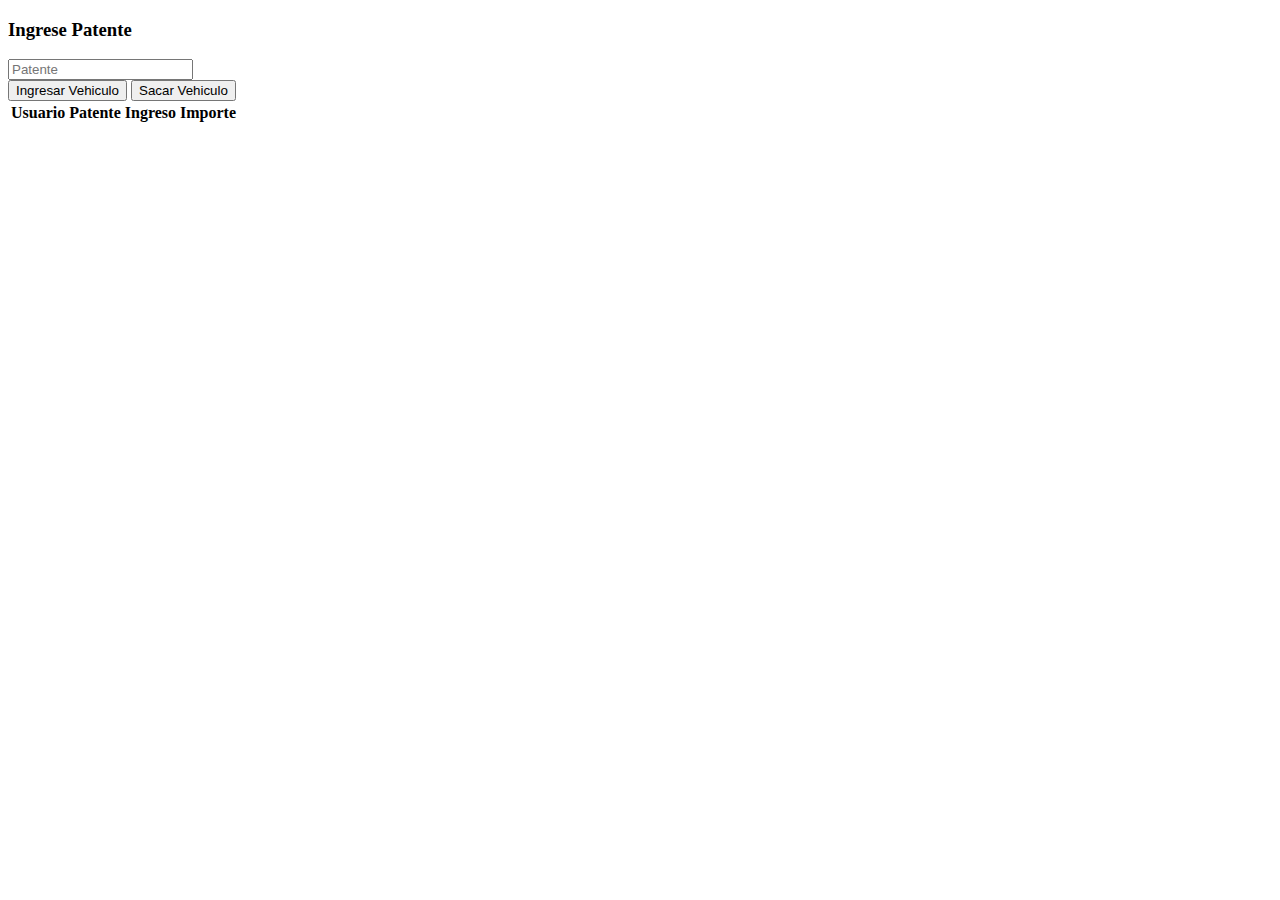
==== TP-Estacionamiento/TP BackEnd-FrontEnd/index.html @ 03ccca55 "Add files via upload" ====
<!DOCTYPE html>
<html>
<head>
    <meta charset="UTF-8">
    <link rel="stylesheet" href="https://maxcdn.bootstrapcdn.com/bootstrap/4.0.0-beta.2/css/bootstrap.min.css" integrity="sha384-PsH8R72JQ3SOdhVi3uxftmaW6Vc51MKb0q5P2rRUpPvrszuE4W1povHYgTpBfshb" crossorigin="anonymous">    
    <script src="https://code.jquery.com/jquery-3.2.1.slim.min.js" integrity="sha384-KJ3o2DKtIkvYIK3UENzmM7KCkRr/rE9/Qpg6aAZGJwFDMVNA/GpGFF93hXpG5KkN" crossorigin="anonymous"></script>
    <script src="https://cdnjs.cloudflare.com/ajax/libs/popper.js/1.12.3/umd/popper.min.js" integrity="sha384-vFJXuSJphROIrBnz7yo7oB41mKfc8JzQZiCq4NCceLEaO4IHwicKwpJf9c9IpFgh" crossorigin="anonymous"></script>
    <script src="https://maxcdn.bootstrapcdn.com/bootstrap/4.0.0-beta.2/js/bootstrap.min.js" integrity="sha384-alpBpkh1PFOepccYVYDB4do5UnbKysX5WZXm3XxPqe5iKTfUKjNkCk9SaVuEZflJ" crossorigin="anonymous"></script>    
    <script src="./jquery-3.2.1.min.js"></script>
    <script type="text/javascript" src="./funciones.js"></script>
    <link rel="stylesheet" href="./diseño.css">
    <title>Ingreso de vehiculos</title>
</head>
<body>
    <div class="row">
        <div class="form-control col-xs-12 col-sm-9 col-md-6 col-lg-4">
            <h3>Ingrese Patente</h2>
            <input type="text" id="patente" name="patente" placeholder="Patente"><br>
            <input type="button" id="btnIngresar" name="btn1" value="Ingresar Vehiculo" class="btn-primary" onclick="Guardar()">
            <input type="button" id="btnSacar" name="btn2" value="Sacar Vehiculo" class="btn-danger" onclick="">
        </div>
    </div>
    <div>
        <table class="fila">
                <thead>
                    <th>Usuario</th>
                    <th>Patente</th>
                    <th>Ingreso</th>
                    <th>Importe</th>
                </thead>
                <tbody id="cuerpo">
                </tbody>
        </table>
    </div>
</body>
</html>
---- TP-Estacionamiento/TP BackEnd-FrontEnd/diseño.css ----
.col-centrada{
    float: none;
    margin: 0 auto;
}
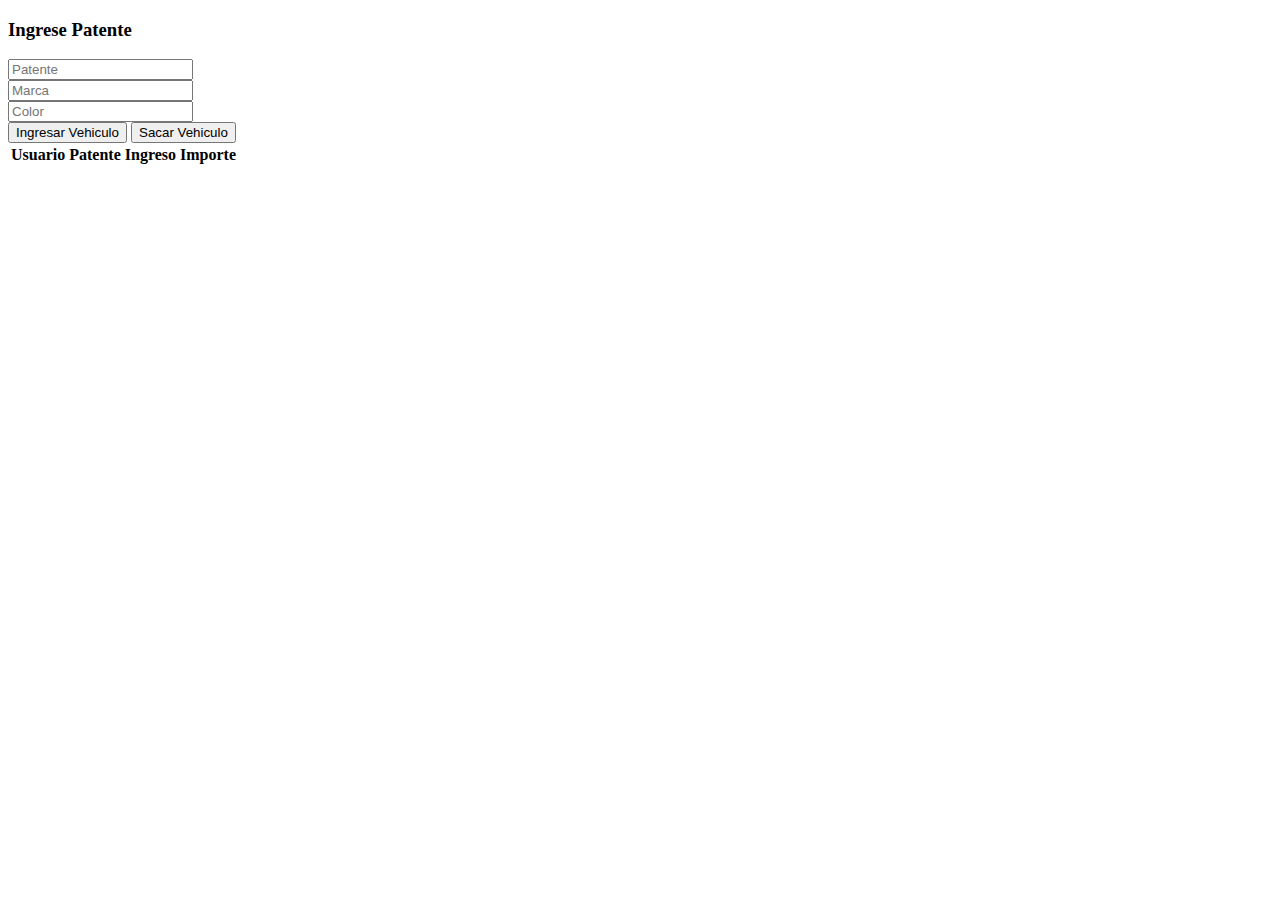
==== commit e9fcc728: "Add files via upload" ====
--- a/TP-Estacionamiento/TP BackEnd-FrontEnd/index.html
+++ b/TP-Estacionamiento/TP BackEnd-FrontEnd/index.html
@@ -2,6 +2,7 @@
 <html>
 <head>
     <meta charset="UTF-8">
+    
     <link rel="stylesheet" href="https://maxcdn.bootstrapcdn.com/bootstrap/4.0.0-beta.2/css/bootstrap.min.css" integrity="sha384-PsH8R72JQ3SOdhVi3uxftmaW6Vc51MKb0q5P2rRUpPvrszuE4W1povHYgTpBfshb" crossorigin="anonymous">    
     <script src="https://code.jquery.com/jquery-3.2.1.slim.min.js" integrity="sha384-KJ3o2DKtIkvYIK3UENzmM7KCkRr/rE9/Qpg6aAZGJwFDMVNA/GpGFF93hXpG5KkN" crossorigin="anonymous"></script>
     <script src="https://cdnjs.cloudflare.com/ajax/libs/popper.js/1.12.3/umd/popper.min.js" integrity="sha384-vFJXuSJphROIrBnz7yo7oB41mKfc8JzQZiCq4NCceLEaO4IHwicKwpJf9c9IpFgh" crossorigin="anonymous"></script>
@@ -12,17 +13,30 @@
     <title>Ingreso de vehiculos</title>
 </head>
 <body>
-    <div class="row">
-        <div class="form-control col-xs-12 col-sm-9 col-md-6 col-lg-4">
+        <div class= "row">
+            <div class="col-xs-12 col-sm-9 col-md-6 col-lg-4 col-lg-offset-4">   
+                
+            </div>   
+                
+                            
+                        </div>
+    <div class="row ">    
+        <div class="col-xs-12 col-sm-9 col-md-6 col-lg-4 col-lg-offset-4">
             <h3>Ingrese Patente</h2>
-            <input type="text" id="patente" name="patente" placeholder="Patente"><br>
+            <form>
+                <input type="text" id="patente" name="patente" placeholder="Patente"><br>
+                <input type="text" id="marca" name="marca" placeholder="Marca"><br>
+                <input type="text" id="color" name="color" placeholder="Color"><br>
+            </form>
             <input type="button" id="btnIngresar" name="btn1" value="Ingresar Vehiculo" class="btn-primary" onclick="Guardar()">
-            <input type="button" id="btnSacar" name="btn2" value="Sacar Vehiculo" class="btn-danger" onclick="">
+            <input type="button" id="btnSacar" name="btn2" value="Sacar Vehiculo" class="btn-danger" onclick="Borrar()">
         </div>
+        
     </div>
+    
     <div>
-        <table class="fila">
-                <thead>
+            <table class="table">
+                    <thead>
                     <th>Usuario</th>
                     <th>Patente</th>
                     <th>Ingreso</th>
--- a/TP-Estacionamiento/TP BackEnd-FrontEnd/diseño.css
+++ b/TP-Estacionamiento/TP BackEnd-FrontEnd/diseño.css
@@ -1,4 +1,21 @@
 .col-centrada{
     float: none;
     margin: 0 auto;
-}+}
+.bodyLogin{
+    background-color: #FFFFFF;
+	/*background-image: url("./garaje.jpg");*/
+	background-size: cover;
+}/*estilos dinamicos segun bootstrap*/
+html, body{
+    height: 100%;
+  }
+  
+/*.contenedor{
+    height: 49%;
+    background-color: #6A737C;
+    margin: 1% 1%;
+    background-image: url("./auto.jpg");
+	background-size: cover;
+  }*/
+  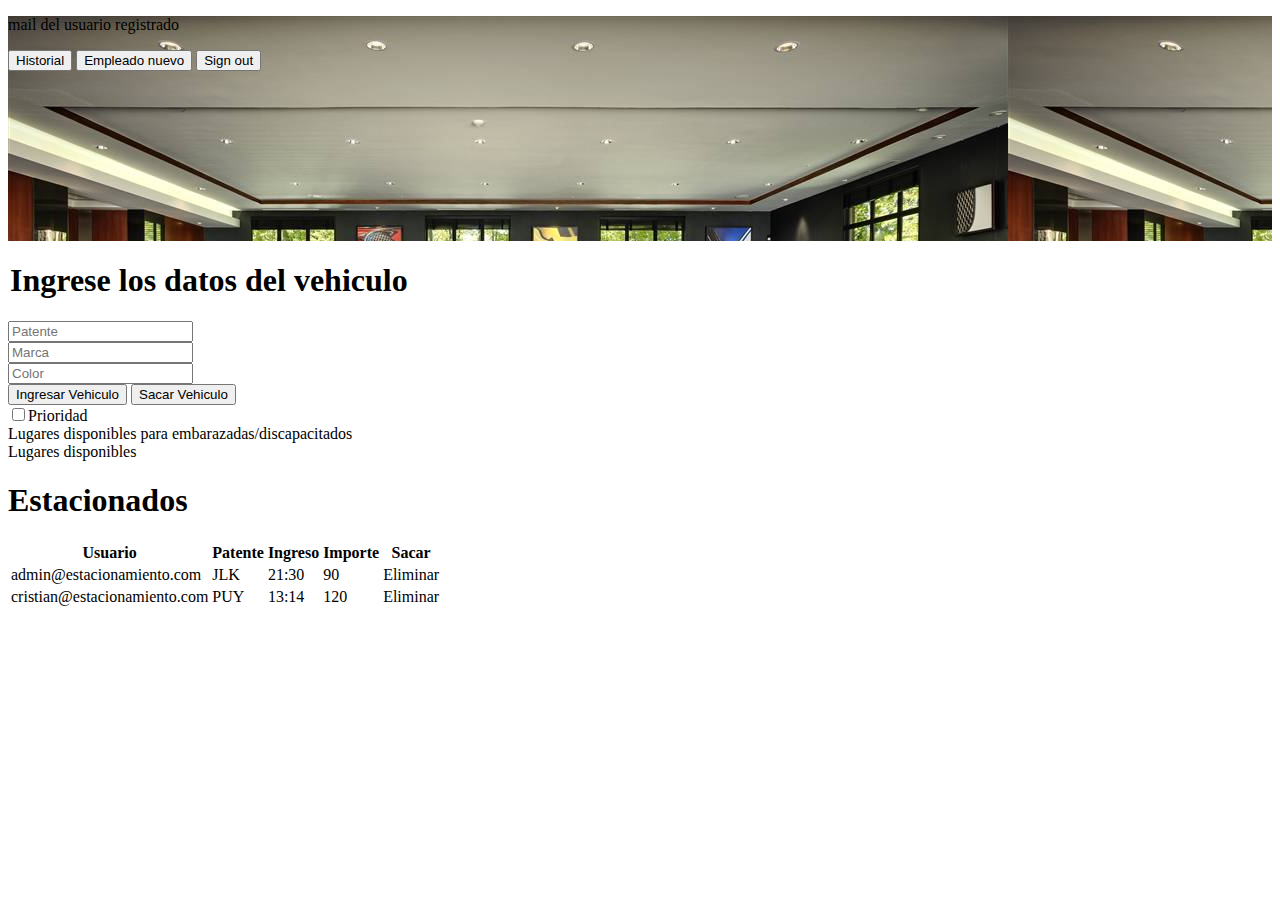
==== commit 42e9dd95: "Add files via upload" ====
--- a/TP-Estacionamiento/TP BackEnd-FrontEnd/index.html
+++ b/TP-Estacionamiento/TP BackEnd-FrontEnd/index.html
@@ -3,48 +3,76 @@
 <head>
     <meta charset="UTF-8">
     
-    <link rel="stylesheet" href="https://maxcdn.bootstrapcdn.com/bootstrap/4.0.0-beta.2/css/bootstrap.min.css" integrity="sha384-PsH8R72JQ3SOdhVi3uxftmaW6Vc51MKb0q5P2rRUpPvrszuE4W1povHYgTpBfshb" crossorigin="anonymous">    
+    <link rel="stylesheet"  href="./node_modules/bootstrap/dist/css/bootstrap.min.css">
     <script src="https://code.jquery.com/jquery-3.2.1.slim.min.js" integrity="sha384-KJ3o2DKtIkvYIK3UENzmM7KCkRr/rE9/Qpg6aAZGJwFDMVNA/GpGFF93hXpG5KkN" crossorigin="anonymous"></script>
-    <script src="https://cdnjs.cloudflare.com/ajax/libs/popper.js/1.12.3/umd/popper.min.js" integrity="sha384-vFJXuSJphROIrBnz7yo7oB41mKfc8JzQZiCq4NCceLEaO4IHwicKwpJf9c9IpFgh" crossorigin="anonymous"></script>
-    <script src="https://maxcdn.bootstrapcdn.com/bootstrap/4.0.0-beta.2/js/bootstrap.min.js" integrity="sha384-alpBpkh1PFOepccYVYDB4do5UnbKysX5WZXm3XxPqe5iKTfUKjNkCk9SaVuEZflJ" crossorigin="anonymous"></script>    
+    <script src="./node_modules/bootstrap/dist/css/bootstrap.min.js"></script>    
     <script src="./jquery-3.2.1.min.js"></script>
     <script type="text/javascript" src="./funciones.js"></script>
     <link rel="stylesheet" href="./diseño.css">
     <title>Ingreso de vehiculos</title>
 </head>
+<header >
+    <div class="row">
+        <div class="col-lg-offset-1 col-lg-3">
+            <i class="icon-user"></i>
+            <p>mail del usuario registrado</p>
+        </div>
+        <div class="col-lg-offset-9 col-lg-3">
+            <input type="button" id="btnIngresar" name="btn1" value="Historial" class="btn-primary btn" onclick="Guardar()">
+            <input type="button" id="btnIngresar" name="btn1" value="Empleado nuevo" class="btn-primary btn" onclick="Guardar()">
+            <input type="button" id="btnIngresar" name="btn1" value="Sign out" class="btn-primary btn" onclick="Guardar()">
+        </div>
+    </div>
+</header>
 <body>
-        <div class= "row">
-            <div class="col-xs-12 col-sm-9 col-md-6 col-lg-4 col-lg-offset-4">   
+<div class= "container">
+    <div class="row">    
+        <div class="col-xs-12 col-sm-9 col-md-6 col-lg-4 well ">
+            <div class="form-group">
+            
+                <legend><h1>Ingrese los datos del vehiculo</h1></legend>
                 
-            </div>   
-                
-                            
-                        </div>
-    <div class="row ">    
-        <div class="col-xs-12 col-sm-9 col-md-6 col-lg-4 col-lg-offset-4">
-            <h3>Ingrese Patente</h2>
-            <form>
                 <input type="text" id="patente" name="patente" placeholder="Patente"><br>
                 <input type="text" id="marca" name="marca" placeholder="Marca"><br>
                 <input type="text" id="color" name="color" placeholder="Color"><br>
-            </form>
-            <input type="button" id="btnIngresar" name="btn1" value="Ingresar Vehiculo" class="btn-primary" onclick="Guardar()">
-            <input type="button" id="btnSacar" name="btn2" value="Sacar Vehiculo" class="btn-danger" onclick="Borrar()">
+
+                <input type="button" id="btnIngresar" name="btn1" value="Ingresar Vehiculo" class="btn-primary btn" onclick="Guardar()">
+                <input type="button" id="btnSacar" name="btn2" value="Sacar Vehiculo" class="btn-danger btn" onclick="Borrar()"><br>
+                <input type="checkbox" name="chkOp2"><label for="chk">Prioridad</label><br>
+                <label>Lugares disponibles para embarazadas/discapacitados</label><br>
+                <label>Lugares disponibles</label><br>
+            
+            </div>
         </div>
-        
+        <div class="col-xs-12 col-sm-9 col-md-6 col-lg-8 ">
+            <h1>Estacionados</h1>
+                <table class="table table-bordered table-striped table-hover table-condensed">
+                        <thead>
+                        <th>Usuario</th>
+                        <th>Patente</th>
+                        <th>Ingreso</th>
+                        <th>Importe</th>
+                        <th>Sacar</th>
+                    </thead>
+                    <tbody id="cuerpo">
+                            <tr>
+                                <td>admin@estacionamiento.com</td>
+                                <td>JLK</td>
+                                <td>21:30</td>
+                                <td>90</td>
+                                <td>Eliminar</td>
+                            </tr>
+                            <tr>
+                                <td>cristian@estacionamiento.com</td>
+                                <td>PUY</td>
+                                <td>13:14</td>
+                                <td>120</td> 
+                                <td>Eliminar</td>                                
+                            </tr>
+                    </tbody>
+            </table>
+        </div>
     </div>
-    
-    <div>
-            <table class="table">
-                    <thead>
-                    <th>Usuario</th>
-                    <th>Patente</th>
-                    <th>Ingreso</th>
-                    <th>Importe</th>
-                </thead>
-                <tbody id="cuerpo">
-                </tbody>
-        </table>
-    </div>
+</div>
 </body>
 </html>--- a/TP-Estacionamiento/TP BackEnd-FrontEnd/diseño.css
+++ b/TP-Estacionamiento/TP BackEnd-FrontEnd/diseño.css
@@ -1,16 +1,28 @@
 .col-centrada{
     float: none;
-    margin: 0 auto;
+    padding-top: 200px;
+    /*display: block;
+    margin-left: auto;
+    margin-right: auto;*/
 }
 .bodyLogin{
-    background-color: #FFFFFF;
-	/*background-image: url("./garaje.jpg");*/
-	background-size: cover;
+    
+	background-image: url("./garaje.jpg");
+    background-size: cover;
+    background-repeat: no repeat;
+    /*padding-top: 200px;*/
 }/*estilos dinamicos segun bootstrap*/
 html, body{
     height: 100%;
   }
-  
+header{
+    height: 25%;
+    background-image: url("./g.jpg");
+}
+img {
+    max-width: 100%;
+    height: auto;
+}
 /*.contenedor{
     height: 49%;
     background-color: #6A737C;
